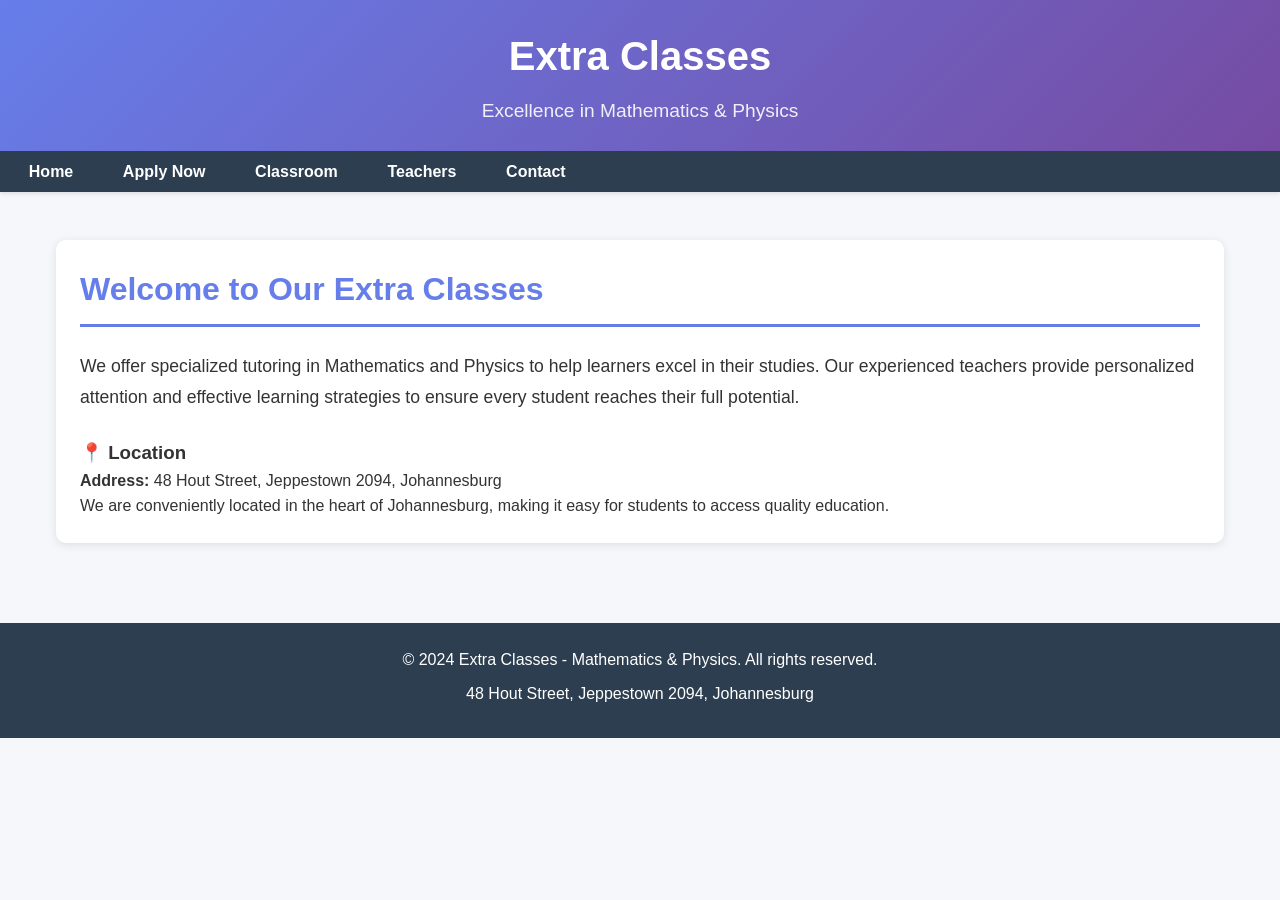
==== Frontend/index.html @ 87ed5741 "commit" ====
<!DOCTYPE html>
<html lang="en">
<head>
    <meta charset="UTF-8">
    <meta name="viewport" content="width=device-width, initial-scale=1.0">
    <title>Extra Classes - Maths & Physics</title>
    <link href="styles.css" rel="stylesheet">
</head>
<body>
    <header>
        <div class="header-content">
            <h1>Extra Classes</h1>
            <p>Excellence in Mathematics & Physics</p>
        </div>
    </header>

    <nav>
        <button class="mobile-menu-btn" onclick="toggleMobileMenu()">☰</button>
        <ul id="nav-menu">
            <li><a href="#" onclick="showSection('home')">Home</a></li>
            <li><a href="#" onclick="showSection('apply')">Apply Now</a></li>
            <li><a href="#" onclick="showSection('classroom')">Classroom</a></li>
            <li><a href="#" onclick="showSection('teachers')">Teachers</a></li>
            <li><a href="#" onclick="showSection('contact')">Contact</a></li>
        </ul>
    </nav>

    <div class="container">
        <section id="home" class="page active">
            <h2>Welcome to Our Extra Classes</h2>
            <p class="intro-text">
                We offer specialized tutoring in Mathematics and Physics to help learners excel in their studies. 
                Our experienced teachers provide personalized attention and effective learning strategies to ensure 
                every student reaches their full potential.
            </p>
            
            <div class="location-info">
                <h3>📍 Location</h3>
                <p><strong>Address:</strong> 48 Hout Street, Jeppestown 2094, Johannesburg</p>
                <p>We are conveniently located in the heart of Johannesburg, making it easy for students to access quality education.</p>
            </div>
        </section>

        <section id="apply" class="page">
            <h2>Apply for Extra Classes</h2>
            
            <div class="teacher-intro">
                <h3>Your Teacher: Mr. Nkosi</h3>
                <p class="teacher-description">
                    Specialized in making complex mathematical and physics concepts easy to understand. 
                    Experienced in teaching Grades 8-12 with a focus on problem-solving techniques 
                    and exam preparation.
                </p>
                <div class="teacher-contact">
                    <p><strong>📧 Email:</strong> philasandenkosi8@gmail.com</p>
                    <p><strong>📱 Phone/WhatsApp:</strong> 078 291 3680</p>
                </div>
            </div>

            <div class="apply-form">
                <form id="studentForm">
                    <div class="form-group">
                        <label for="name">Full Name *</label>
                        <input type="text" id="name" name="name" required>
                    </div>

                    <div class="form-group">
                        <label for="email">Email Address *</label>
                        <input type="email" id="email" name="email" required>
                    </div>

                    <div class="form-group">
                        <label for="phone">Phone Number *</label>
                        <input type="tel" id="phone" name="phone" required>
                    </div>

                    <div class="form-group">
                        <label for="grade">Grade Level *</label>
                        <select id="grade" name="grade" required>
                            <option value="">Select Grade</option>
                            <option value="Grade 8">Grade 8</option>
                            <option value="Grade 9">Grade 9</option>
                            <option value="Grade 10">Grade 10</option>
                            <option value="Grade 11">Grade 11</option>
                            <option value="Grade 12">Grade 12</option>
                        </select>
                    </div>

                    <div class="form-group">
                        <label for="subject">Subject *</label>
                        <select id="subject" name="subject" required>
                            <option value="">Select Subject</option>
                            <option value="Mathematics">Mathematics</option>
                            <option value="Mathematics Literacy">Mathematics Literacy</option>
                            <option value="Physics">Physics</option>
                        </select>
                    </div>

                    <div class="form-group">
                        <label for="classType">Type of Extra Class *</label>
                        <select id="classType" name="classType" required>
                            <option value="">Select Class Type</option>
                            <option value="Online Class">Online Class</option>
                            <option value="Face to Face Class">Face to Face Class</option>
                            <option value="One on One Class">One on One Class</option>
                        </select>
                    </div>

                    <div class="form-group">
                        <label for="message">Additional Information</label>
                        <textarea id="message" name="message" rows="4" placeholder="Tell us about your learning goals, specific topics you need help with, or any other requirements..."></textarea>
                    </div>

                    <div class="submit-section">
                        <h3>Submit Your Application</h3>
                        <p class="submit-description">
                            Choose how you'd like to send your application. We'll respond within 24 hours.
                        </p>
                        <div class="contact-options">
                            <button type="button" class="contact-option-btn" onclick="submitViaWhatsApp()">
                                <span class="icon">📱</span>
                                <span>Send via WhatsApp</span>
                            </button>
                            <button type="button" class="contact-option-btn" onclick="submitViaEmail()">
                                <span class="icon">📧</span>
                                <span>Send via Email</span>
                            </button>
                            <button type="button" class="contact-option-btn" onclick="submitViaPhone()">
                                <span class="icon">📞</span>
                                <span>Call to Apply</span>
                            </button>
                        </div>
                    </div>
                </form>
            </div>
        </section>

        <section id="classroom" class="page">
            <h2>Our Classroom</h2>
            <p class="section-description">
                We provide a comfortable and conducive learning environment equipped with modern teaching aids 
                and resources to enhance your learning experience.
            </p>
            <div class="classroom-image">
                <div class="classroom-content">
                    <div class="classroom-icon">🎓</div>
                    <div>Modern Classroom Facility</div>
                    <div class="classroom-location">48 Hout Street, Jeppestown 2094, Johannesburg</div>
                </div>
            </div>
            <div class="classroom-features">
                <h3>Classroom Features:</h3>
                <ul>
                    <li>Spacious and well-ventilated rooms</li>
                    <li>Interactive whiteboards and learning materials</li>
                    <li>Small class sizes for personalized attention</li>
                    <li>Comfortable seating arrangements</li>
                    <li>Access to reference books and study materials</li>
                </ul>
            </div>
        </section>

        <section id="teachers" class="page">
            <h2>Meet Our Teacher</h2>
            <p class="section-description">
                Our dedicated teacher is passionate about helping students succeed and has years of experience 
                in Mathematics and Physics.
            </p>
            
            <div class="teachers">
                <div class="teacher-card" style="cursor: default;">
                    <h3>Mr. Nkosi</h3>
                    <p class="subject">Mathematics & Physics Teacher</p>
                    <p class="contact-info">📧 Email: philasandenkosi8@gmail.com</p>
                    <p class="contact-info">📱 Phone: 078 291 3680</p>
                    <p class="teacher-description">
                        Specialized in making complex mathematical and physics concepts easy to understand. 
                        Experienced in teaching Grades 8-12 with a focus on problem-solving techniques 
                        and exam preparation. Offers tutoring in Mathematics, Mathematics Literacy, and Physics 
                        for all high school grades.
                    </p>
                    <div class="teacher-subjects">
                        <h4>Subjects Offered:</h4>
                        <ul>
                            <li>Mathematics (Grades 8-12)</li>
                            <li>Mathematics Literacy (Grades 10-12)</li>
                            <li>Physics (Grades 10-12)</li>
                        </ul>
                    </div>
                </div>
            </div>
        </section>

        <section id="contact" class="page">
            <h2>Contact Us</h2>
            <div class="contact-content">
                <p class="contact-intro">
                    Have questions or ready to enroll? We're here to help! Reach out to us through any of the following methods:
                </p>
                <div class="contact-details">
                    <div class="contact-item">
                        <span class="contact-icon">📱</span>
                        <strong>Phone</strong> 0696429712
                    </div>
                    <div class="contact-item">
                        <span class="contact-icon">📧</span>
                        <strong>Email:</strong> philasandenkosi8@gmail.com
                    </div>
                    <div class="contact-item">
                        <span class="contact-icon">📍</span>
                        <strong>Location:</strong> 48 Hout Street, Jeppestown 2094, Johannesburg
                    </div>
                    <div class="contact-item">
                        <span class="contact-icon">⏰</span>
                        <strong>Response Time:</strong> We typically respond within 24 hours
                    </div>
                    <div class="social-media">
                        <h3>Follow Us on Social Media</h3>
                        <div class="social-icons">
                            <a href="#" class="social-link facebook">
                                <span class="social-icon">📘</span>
                                <span>Facebook</span>
                            </a>
                            <a href="#" class="social-link instagram">
                                <span class="social-icon">📷</span>
                                <span>Instagram</span>
                            </a>
                        </div>
                    </div>
                </div>
            </div>
        </section>
    </div>

    <!-- Modal for Phone Call -->
    <div id="phoneModal" class="modal">
        <div class="modal-content">
            <span class="close" onclick="closeModal()">&times;</span>
            <h3>📞 Call Us Now</h3>
            <p>Click the button below to call us directly to discuss your application:</p>
            <a href="tel:+27782913680" class="contact-option-btn modal-call-btn">
                <span class="icon">📞</span>
                <span>Call 078 291 3680</span>
            </a>
            <p class="modal-note">We're available to discuss your learning needs and schedule your classes.</p>
        </div>
    </div>

    <footer>
        <p>&copy; 2024 Extra Classes - Mathematics & Physics. All rights reserved.</p>
        <p>48 Hout Street, Jeppestown 2094, Johannesburg</p>
    </footer>

    <script src="script.js"></script>
</body>
</html>
---- Frontend/styles.css ----
* {
    margin: 0;
    padding: 0;
    box-sizing: border-box;
}

:root {
    --primary-color: #667eea;
    --secondary-color: #764ba2;
    --dark-color: #2c3e50;
    --light-color: #f8f9fa;
    --success-color: #28a745;
    --font-main: 'Segoe UI', Tahoma, Geneva, Verdana, sans-serif;
}

body {
    font-family: var(--font-main);
    line-height: 1.6;
    color: #333;
    background-color: #f5f7fa;
    font-size: 16px;
}

/* Header Styles */
header {
    background: linear-gradient(135deg, var(--primary-color) 0%, var(--secondary-color) 100%);
    color: white;
    padding: 1.5rem 1rem;
    text-align: center;
    box-shadow: 0 4px 6px rgba(0,0,0,0.1);
}

.header-content h1 {
    font-size: clamp(1.8rem, 5vw, 2.5rem);
    margin-bottom: 0.5rem;
}

.header-content p {
    font-size: clamp(1rem, 3vw, 1.2rem);
    opacity: 0.9;
}

/* Navigation Styles */
nav {
    background: var(--dark-color);
    padding: 0.5rem 1rem;
    position: sticky;
    top: 0;
    z-index: 100;
    box-shadow: 0 2px 4px rgba(0,0,0,0.1);
    display: flex;
    justify-content: space-between;
    align-items: center;
}

.mobile-menu-btn {
    display: none;
    background: none;
    border: none;
    color: white;
    font-size: 1.5rem;
    cursor: pointer;
    padding: 0.5rem;
}

nav ul {
    list-style: none;
    display: flex;
    gap: 1.5rem;
}

nav a {
    color: white;
    text-decoration: none;
    font-weight: 600;
    transition: color 0.3s;
    padding: 0.5rem 0.8rem;
    white-space: nowrap;
    cursor: pointer;
}

nav a:hover {
    color: var(--primary-color);
}

/* Container and Sections */
.container {
    max-width: 1200px;
    margin: 0 auto;
    padding: 1rem;
}

.page {
    margin: 2rem 0;
    padding: 1.5rem;
    background: white;
    border-radius: 10px;
    box-shadow: 0 2px 10px rgba(0,0,0,0.1);
    display: none;
}

.page.active {
    display: block;
}

h2 {
    color: var(--primary-color);
    margin-bottom: 1.5rem;
    font-size: clamp(1.5rem, 4vw, 2rem);
    border-bottom: 3px solid var(--primary-color);
    padding-bottom: 0.5rem;
}

/* Text Styles */
.intro-text, .section-description, .step-description {
    font-size: 1.1rem;
    line-height: 1.8;
    margin-bottom: 1.5rem;
}

/* Teacher Introduction */
.teacher-intro {
    background: linear-gradient(135deg, var(--primary-color) 0%, var(--secondary-color) 100%);
    color: white;
    padding: 1.5rem;
    border-radius: 10px;
    margin-bottom: 2rem;
    text-align: center;
}

.teacher-intro h3 {
    font-size: 1.5rem;
    margin-bottom: 1rem;
}

.teacher-contact {
    margin-top: 1rem;
    padding-top: 1rem;
    border-top: 1px solid rgba(255,255,255,0.3);
}

.teacher-contact p {
    margin: 0.5rem 0;
    font-size: 1rem;
}

/* Application Form */
.apply-form {
    background: var(--light-color);
    padding: 1.5rem;
    border-radius: 10px;
    max-width: 600px;
    margin: 0 auto;
}

.form-group {
    margin-bottom: 1.2rem;
}

label {
    display: block;
    margin-bottom: 0.5rem;
    font-weight: 600;
    color: var(--dark-color);
    font-size: 0.95rem;
}

input, select, textarea {
    width: 100%;
    padding: 0.8rem;
    border: 2px solid #ddd;
    border-radius: 5px;
    font-size: 1rem;
    transition: border-color 0.3s;
    font-family: inherit;
}

input:focus, select:focus, textarea:focus {
    outline: none;
    border-color: var(--primary-color);
}

.submit-section {
    margin-top: 2rem;
    padding-top: 1.5rem;
    border-top: 2px solid #ddd;
    text-align: center;
}

.submit-section h3 {
    color: var(--secondary-color);
    margin-bottom: 0.5rem;
    font-size: 1.3rem;
}

.submit-description {
    color: #666;
    margin-bottom: 1.5rem;
    font-size: 0.95rem;
}

.contact-options {
    display: grid;
    grid-template-columns: repeat(auto-fit, minmax(160px, 1fr));
    gap: 1rem;
    margin-top: 1rem;
}

.contact-option-btn {
    background: linear-gradient(135deg, var(--primary-color) 0%, var(--secondary-color) 100%);
    color: white;
    padding: 1rem 0.8rem;
    border: none;
    border-radius: 10px;
    font-size: 0.95rem;
    font-weight: 600;
    cursor: pointer;
    transition: all 0.3s;
    display: flex;
    flex-direction: column;
    align-items: center;
    gap: 0.5rem;
    min-height: 80px;
    text-decoration: none;
}

.contact-option-btn:hover {
    transform: scale(1.05);
    box-shadow: 0 4px 15px rgba(102, 126, 234, 0.4);
}

.contact-option-btn .icon {
    font-size: 1.8rem;
}

/* Teacher Cards */
.teachers {
    display: grid;
    grid-template-columns: repeat(auto-fit, minmax(min(300px, 100%), 1fr));
    gap: 1.5rem;
    margin-top: 1.5rem;
}

.teacher-card {
    background: linear-gradient(135deg, var(--primary-color) 0%, var(--secondary-color) 100%);
    padding: 1.5rem;
    border-radius: 10px;
    color: white;
    box-shadow: 0 4px 15px rgba(0,0,0,0.2);
    max-width: 500px;
    margin: 0 auto;
}

.teacher-card h3 {
    font-size: clamp(1.3rem, 3vw, 1.8rem);
    margin-bottom: 0.5rem;
}

.teacher-card .subject {
    font-size: 1.1rem;
    opacity: 0.9;
    margin-bottom: 1rem;
}

.contact-info {
    margin: 0.5rem 0;
    font-size: 0.95rem;
}

.teacher-description {
    margin-top: 1rem;
    line-height: 1.7;
    font-size: 0.95rem;
}

.teacher-subjects {
    margin-top: 1.5rem;
    padding-top: 1rem;
    border-top: 1px solid rgba(255,255,255,0.3);
}

.teacher-subjects h4 {
    margin-bottom: 0.5rem;
    font-size: 1.1rem;
}

.teacher-subjects ul {
    list-style: none;
    padding-left: 0;
}

.teacher-subjects li {
    margin-bottom: 0.3rem;
    padding-left: 1.2rem;
    position: relative;
}

.teacher-subjects li:before {
    content: "✓";
    position: absolute;
    left: 0;
    color: #ffd700;
}

/* Classroom Section */
.classroom-image {
    width: 100%;
    max-width: 800px;
    height: 300px;
    background: linear-gradient(135deg, var(--primary-color) 0%, var(--secondary-color) 100%);
    border-radius: 10px;
    display: flex;
    align-items: center;
    justify-content: center;
    color: white;
    margin: 1.5rem auto;
    box-shadow: 0 4px 15px rgba(0,0,0,0.2);
}

.classroom-content {
    text-align: center;
}

.classroom-icon {
    font-size: clamp(3rem, 8vw, 4rem);
    margin-bottom: 1rem;
}

.classroom-location {
    font-size: 0.9rem;
    opacity: 0.8;
    margin-top: 0.5rem;
}

.classroom-features {
    background: var(--light-color);
    padding: 1.2rem;
    border-radius: 8px;
    margin-top: 1.5rem;
}

.classroom-features h3 {
    color: var(--secondary-color);
    margin-bottom: 1rem;
    font-size: 1.2rem;
}

.classroom-features ul {
    list-style-position: inside;
    line-height: 1.8;
}

.classroom-features li {
    margin-bottom: 0.5rem;
    font-size: 0.95rem;
}

/* Contact Section */
.contact-content {
    text-align: center;
    font-size: 1.1rem;
}

.contact-intro {
    margin-bottom: 1.5rem;
}

.contact-details {
    background: var(--light-color);
    padding: 1.5rem;
    border-radius: 10px;
    margin: 1.5rem auto;
    max-width: 600px;
}

.contact-item {
    margin: 1rem 0;
    font-size: 1rem;
    padding: 0.5rem 0;
    border-bottom: 1px solid #eee;
    display: flex;
    align-items: center;
    gap: 0.8rem;
}

.contact-item:last-child {
    border-bottom: none;
}

.contact-icon {
    font-size: 1.3rem;
    width: 30px;
    text-align: center;
}

.social-media {
    margin-top: 1.5rem;
    padding-top: 1.5rem;
    border-top: 2px solid #eee;
}

.social-media h3 {
    color: var(--secondary-color);
    margin-bottom: 1rem;
    font-size: 1.2rem;
}

.social-icons {
    display: flex;
    justify-content: center;
    gap: 1.5rem;
    flex-wrap: wrap;
}

.social-link {
    display: flex;
    flex-direction: column;
    align-items: center;
    text-decoration: none;
    color: var(--dark-color);
    padding: 1rem;
    border-radius: 8px;
    transition: all 0.3s ease;
    min-width: 100px;
    background: white;
    box-shadow: 0 2px 5px rgba(0,0,0,0.1);
}

.social-link:hover {
    transform: translateY(-3px);
    box-shadow: 0 4px 12px rgba(0,0,0,0.15);
}

.social-link.facebook:hover {
    background: #1877f2;
    color: white;
}

.social-link.instagram:hover {
    background: linear-gradient(45deg, #f09433, #e6683c, #dc2743, #cc2366, #bc1888);
    color: white;
}

.social-icon {
    font-size: 2rem;
    margin-bottom: 0.5rem;
}

/* Footer */
footer {
    background: var(--dark-color);
    color: white;
    text-align: center;
    padding: 1.5rem 1rem;
    margin-top: 2rem;
}

footer p {
    margin-bottom: 0.5rem;
}

/* Modal Styles */
.modal {
    display: none;
    position: fixed;
    z-index: 1000;
    left: 0;
    top: 0;
    width: 100%;
    height: 100%;
    background-color: rgba(0,0,0,0.5);
    animation: fadeIn 0.3s;
}

@keyframes fadeIn {
    from { opacity: 0; }
    to { opacity: 1; }
}

.modal-content {
    background-color: white;
    margin: 10% auto;
    padding: 1.5rem;
    border-radius: 10px;
    width: 90%;
    max-width: 400px;
    box-shadow: 0 4px 20px rgba(0,0,0,0.3);
    animation: slideIn 0.3s;
    position: relative;
    text-align: center;
}

@keyframes slideIn {
    from {
        transform: translateY(-50px);
        opacity: 0;
    }
    to {
        transform: translateY(0);
        opacity: 1;
    }
}

.close {
    color: #aaa;
    position: absolute;
    top: 10px;
    right: 15px;
    font-size: 28px;
    font-weight: bold;
    cursor: pointer;
}

.close:hover {
    color: #000;
}

.modal h3 {
    color: var(--primary-color);
    margin-bottom: 1rem;
}

.modal p {
    margin-bottom: 1.5rem;
    line-height: 1.6;
}

.modal-call-btn {
    text-decoration: none;
    display: block;
    width: 100%;
    text-align: center;
    margin-bottom: 1rem;
}

.modal-note {
    font-size: 0.9rem;
    color: #666;
    font-style: italic;
    margin-top: 1rem;
}

/* Notification Styles */
.notification {
    position: fixed;
    top: 20px;
    right: 20px;
    z-index: 10000;
    min-width: 300px;
    max-width: 500px;
    background: white;
    border-radius: 8px;
    box-shadow: 0 4px 12px rgba(0,0,0,0.15);
    border-left: 4px solid #667eea;
    animation: slideInRight 0.3s ease;
    transform: translateX(0);
}

.notification-success {
    border-left-color: #28a745;
}

.notification-error {
    border-left-color: #dc3545;
}

.notification-content {
    padding: 15px 20px;
    display: flex;
    align-items: center;
    gap: 10px;
}

.notification-icon {
    font-weight: bold;
    font-size: 18px;
}

.notification-success .notification-icon {
    color: #28a745;
}

.notification-error .notification-icon {
    color: #dc3545;
}

.notification-message {
    flex: 1;
    font-size: 14px;
    line-height: 1.4;
}

.notification-close {
    background: none;
    border: none;
    font-size: 20px;
    cursor: pointer;
    color: #666;
    padding: 0;
    width: 24px;
    height: 24px;
    display: flex;
    align-items: center;
    justify-content: center;
}

@keyframes slideInRight {
    from {
        transform: translateX(100%);
        opacity: 0;
    }
    to {
        transform: translateX(0);
        opacity: 1;
    }
}

/* Mobile-First Media Queries */
@media (max-width: 768px) {
    .container {
        padding: 0.5rem;
    }
    
    .page {
        margin: 1.5rem 0;
        padding: 1.2rem;
    }
    
    .mobile-menu-btn {
        display: block;
    }
    
    nav ul {
        display: none;
        flex-direction: column;
        position: absolute;
        top: 100%;
        left: 0;
        width: 100%;
        background: var(--dark-color);
        padding: 1rem 0;
        box-shadow: 0 4px 6px rgba(0,0,0,0.1);
    }
    
    nav ul.show {
        display: flex;
    }
    
    nav ul li {
        width: 100%;
        text-align: center;
    }
    
    nav a {
        display: block;
        padding: 0.8rem 1rem;
        width: 100%;
    }
    
    .teachers {
        grid-template-columns: 1fr;
        gap: 1rem;
    }
    
    .teacher-card {
        padding: 1.2rem;
    }
    
    .apply-form {
        padding: 1.2rem;
    }
    
    .contact-options {
        grid-template-columns: 1fr;
    }
    
    .contact-option-btn {
        min-height: 70px;
        padding: 0.8rem;
    }
    
    .classroom-image {
        height: 250px;
    }
    
    .modal-content {
        margin: 20% auto;
        padding: 1.2rem;
    }
    
    .contact-details {
        padding: 1.2rem;
    }
    
    .contact-item {
        flex-direction: column;
        text-align: center;
        gap: 0.5rem;
    }
    
    .social-icons {
        gap: 1rem;
    }
    
    .social-link {
        min-width: 80px;
        padding: 0.8rem;
    }
    
    .notification {
        left: 20px;
        right: 20px;
        min-width: auto;
        max-width: none;
    }
}

@media (max-width: 480px) {
    header {
        padding: 1rem 0.5rem;
    }
    
    .container {
        padding: 0.25rem;
    }
    
    .page {
        margin: 1rem 0;
        padding: 1rem;
    }
    
    .teacher-card {
        padding: 1rem;
    }
    
    .apply-form {
        padding: 1rem;
    }
    
    .contact-option-btn {
        min-height: 65px;
        font-size: 0.9rem;
    }
    
    .contact-option-btn .icon {
        font-size: 1.5rem;
    }
    
    .classroom-image {
        height: 200px;
    }
    
    .modal-content {
        margin: 25% auto;
        width: 95%;
    }
    
    .contact-details {
        padding: 1rem;
    }
    
    .social-icons {
        flex-direction: column;
        align-items: center;
    }
    
    .social-link {
        flex-direction: row;
        justify-content: center;
        gap: 0.5rem;
        width: 100%;
        max-width: 200px;
    }
    
    .social-icon {
        margin-bottom: 0;
        font-size: 1.5rem;
    }
}

@media (max-width: 320px) {
    body {
        font-size: 14px;
    }
    
    .container {
        padding: 0.1rem;
    }
    
    .page {
        padding: 0.8rem;
    }
    
    .teacher-card, .apply-form {
        padding: 0.8rem;
    }
    
    input, select, textarea {
        padding: 0.7rem;
    }
}
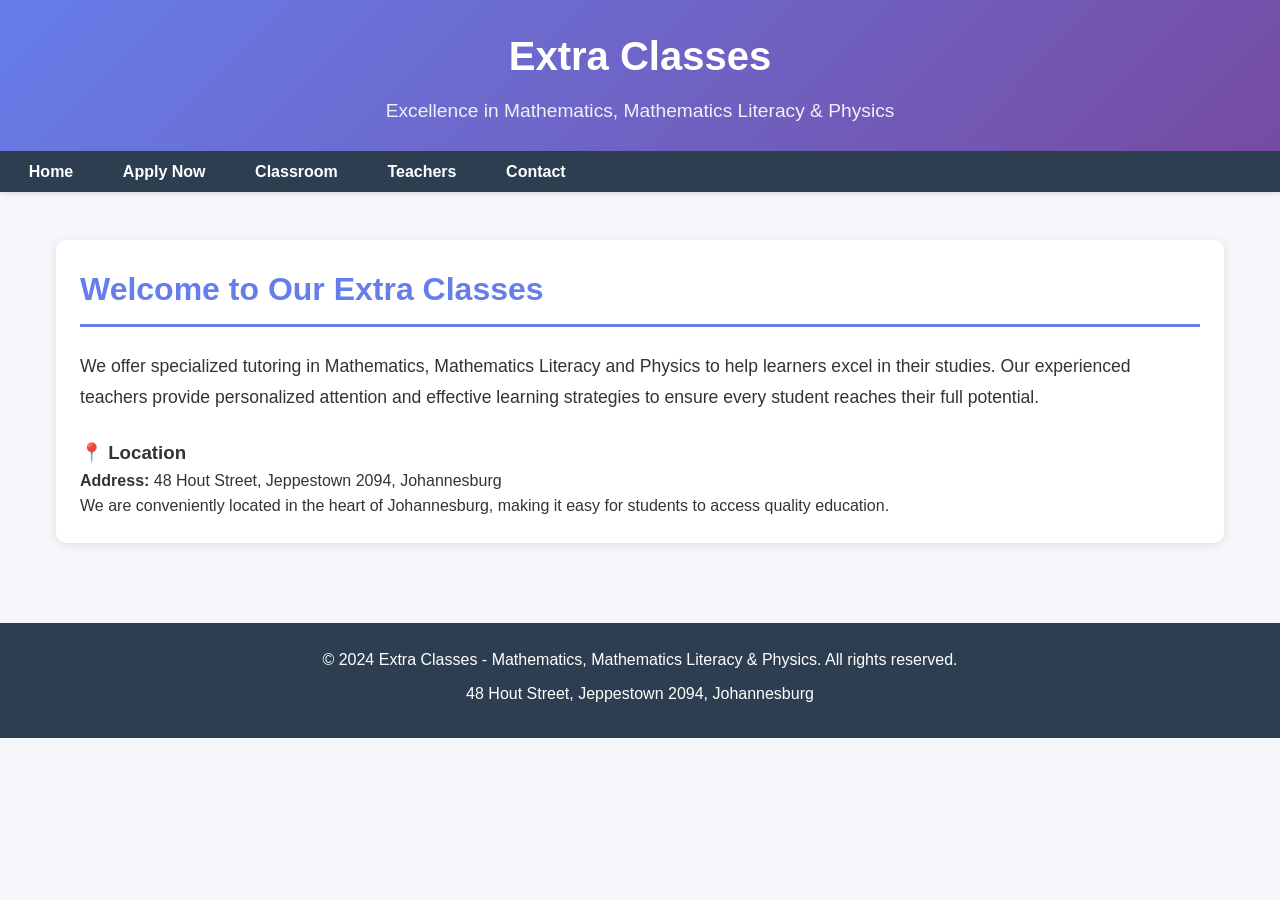
==== commit f9a26770: "commit" ====
--- a/Frontend/index.html
+++ b/Frontend/index.html
@@ -3,14 +3,14 @@
 <head>
     <meta charset="UTF-8">
     <meta name="viewport" content="width=device-width, initial-scale=1.0">
-    <title>Extra Classes - Maths & Physics</title>
+    <title>Extra Classes - Maths, Maths Lit & Physics</title>
     <link href="styles.css" rel="stylesheet">
 </head>
 <body>
     <header>
         <div class="header-content">
             <h1>Extra Classes</h1>
-            <p>Excellence in Mathematics & Physics</p>
+            <p>Excellence in Mathematics, Mathematics Literacy & Physics</p>
         </div>
     </header>
 
@@ -29,7 +29,7 @@
         <section id="home" class="page active">
             <h2>Welcome to Our Extra Classes</h2>
             <p class="intro-text">
-                We offer specialized tutoring in Mathematics and Physics to help learners excel in their studies. 
+                We offer specialized tutoring in Mathematics, Mathematics Literacy and Physics to help learners excel in their studies. 
                 Our experienced teachers provide personalized attention and effective learning strategies to ensure 
                 every student reaches their full potential.
             </p>
@@ -45,16 +45,12 @@
             <h2>Apply for Extra Classes</h2>
             
             <div class="teacher-intro">
-                <h3>Your Teacher: Mr. Nkosi</h3>
+                <h3>Your Teacher: Mr. Mgaga</h3>
                 <p class="teacher-description">
                     Specialized in making complex mathematical and physics concepts easy to understand. 
                     Experienced in teaching Grades 8-12 with a focus on problem-solving techniques 
-                    and exam preparation.
+                    and exam preparation. Teaching since 2019.
                 </p>
-                <div class="teacher-contact">
-                    <p><strong>📧 Email:</strong> philasandenkosi8@gmail.com</p>
-                    <p><strong>📱 Phone/WhatsApp:</strong> 078 291 3680</p>
-                </div>
             </div>
 
             <div class="apply-form">
@@ -164,15 +160,17 @@
             <h2>Meet Our Teacher</h2>
             <p class="section-description">
                 Our dedicated teacher is passionate about helping students succeed and has years of experience 
-                in Mathematics and Physics.
+                in Mathematics, Mathematics Literacy and Physics.
             </p>
             
             <div class="teachers">
                 <div class="teacher-card" style="cursor: default;">
-                    <h3>Mr. Nkosi</h3>
-                    <p class="subject">Mathematics & Physics Teacher</p>
-                    <p class="contact-info">📧 Email: philasandenkosi8@gmail.com</p>
-                    <p class="contact-info">📱 Phone: 078 291 3680</p>
+                    <h3>Mr. Mgaga</h3>
+                    <p class="subject">Mathematics, Mathematics Literacy & Physics Teacher</p>
+                    <p class="experience">Teaching Experience: 2019 - Present</p>
+                    <p class="contact-info">📧 Email: mgagak722@gmail.com</p>
+                    <p class="contact-info">📱 WhatsApp: 060 650 3136</p>
+                    <p class="contact-info">📞 Phone: 069 642 9712</p>
                     <p class="teacher-description">
                         Specialized in making complex mathematical and physics concepts easy to understand. 
                         Experienced in teaching Grades 8-12 with a focus on problem-solving techniques 
@@ -200,11 +198,15 @@
                 <div class="contact-details">
                     <div class="contact-item">
                         <span class="contact-icon">📱</span>
-                        <strong>Phone</strong> 0696429712
+                        <strong>WhatsApp:</strong> 060 650 3136
+                    </div>
+                    <div class="contact-item">
+                        <span class="contact-icon">📞</span>
+                        <strong>Call:</strong> 069 642 9712
                     </div>
                     <div class="contact-item">
                         <span class="contact-icon">📧</span>
-                        <strong>Email:</strong> philasandenkosi8@gmail.com
+                        <strong>Email:</strong> mgagak722@gmail.com
                     </div>
                     <div class="contact-item">
                         <span class="contact-icon">📍</span>
@@ -238,16 +240,16 @@
             <span class="close" onclick="closeModal()">&times;</span>
             <h3>📞 Call Us Now</h3>
             <p>Click the button below to call us directly to discuss your application:</p>
-            <a href="tel:+27782913680" class="contact-option-btn modal-call-btn">
+            <a href="tel:+27696429712" class="contact-option-btn modal-call-btn">
                 <span class="icon">📞</span>
-                <span>Call 078 291 3680</span>
+                <span>Call 069 642 9712</span>
             </a>
             <p class="modal-note">We're available to discuss your learning needs and schedule your classes.</p>
         </div>
     </div>
 
     <footer>
-        <p>&copy; 2024 Extra Classes - Mathematics & Physics. All rights reserved.</p>
+        <p>&copy; 2024 Extra Classes - Mathematics, Mathematics Literacy & Physics. All rights reserved.</p>
         <p>48 Hout Street, Jeppestown 2094, Johannesburg</p>
     </footer>
 
--- a/Frontend/styles.css
+++ b/Frontend/styles.css
@@ -259,7 +259,14 @@
 .teacher-card .subject {
     font-size: 1.1rem;
     opacity: 0.9;
+    margin-bottom: 0.5rem;
+}
+
+.teacher-card .experience {
+    font-size: 1rem;
+    opacity: 0.9;
     margin-bottom: 1rem;
+    font-weight: 600;
 }
 
 .contact-info {
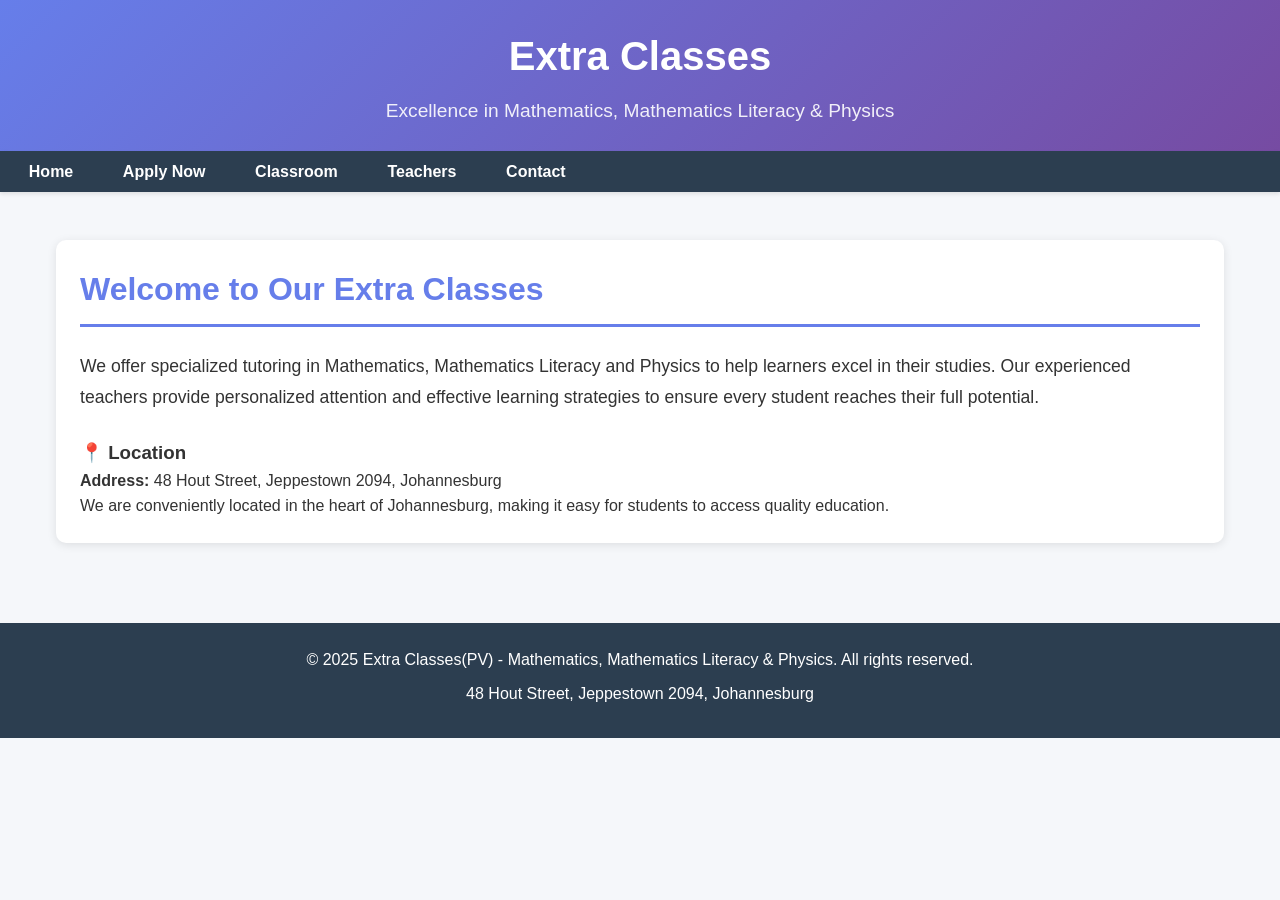
==== commit cbd97b8a: "COMMIT CHANGES" ====
--- a/Frontend/index.html
+++ b/Frontend/index.html
@@ -74,8 +74,6 @@
                         <label for="grade">Grade Level *</label>
                         <select id="grade" name="grade" required>
                             <option value="">Select Grade</option>
-                            <option value="Grade 8">Grade 8</option>
-                            <option value="Grade 9">Grade 9</option>
                             <option value="Grade 10">Grade 10</option>
                             <option value="Grade 11">Grade 11</option>
                             <option value="Grade 12">Grade 12</option>
@@ -180,7 +178,7 @@
                     <div class="teacher-subjects">
                         <h4>Subjects Offered:</h4>
                         <ul>
-                            <li>Mathematics (Grades 8-12)</li>
+                            <li>Mathematics (Grades 10-12)</li>
                             <li>Mathematics Literacy (Grades 10-12)</li>
                             <li>Physics (Grades 10-12)</li>
                         </ul>
@@ -197,16 +195,8 @@
                 </p>
                 <div class="contact-details">
                     <div class="contact-item">
-                        <span class="contact-icon">📱</span>
-                        <strong>WhatsApp:</strong> 060 650 3136
-                    </div>
-                    <div class="contact-item">
                         <span class="contact-icon">📞</span>
                         <strong>Call:</strong> 069 642 9712
-                    </div>
-                    <div class="contact-item">
-                        <span class="contact-icon">📧</span>
-                        <strong>Email:</strong> mgagak722@gmail.com
                     </div>
                     <div class="contact-item">
                         <span class="contact-icon">📍</span>
@@ -249,7 +239,7 @@
     </div>
 
     <footer>
-        <p>&copy; 2024 Extra Classes - Mathematics, Mathematics Literacy & Physics. All rights reserved.</p>
+        <p>&copy; 2025 Extra Classes(PV) - Mathematics, Mathematics Literacy & Physics. All rights reserved.</p>
         <p>48 Hout Street, Jeppestown 2094, Johannesburg</p>
     </footer>
 
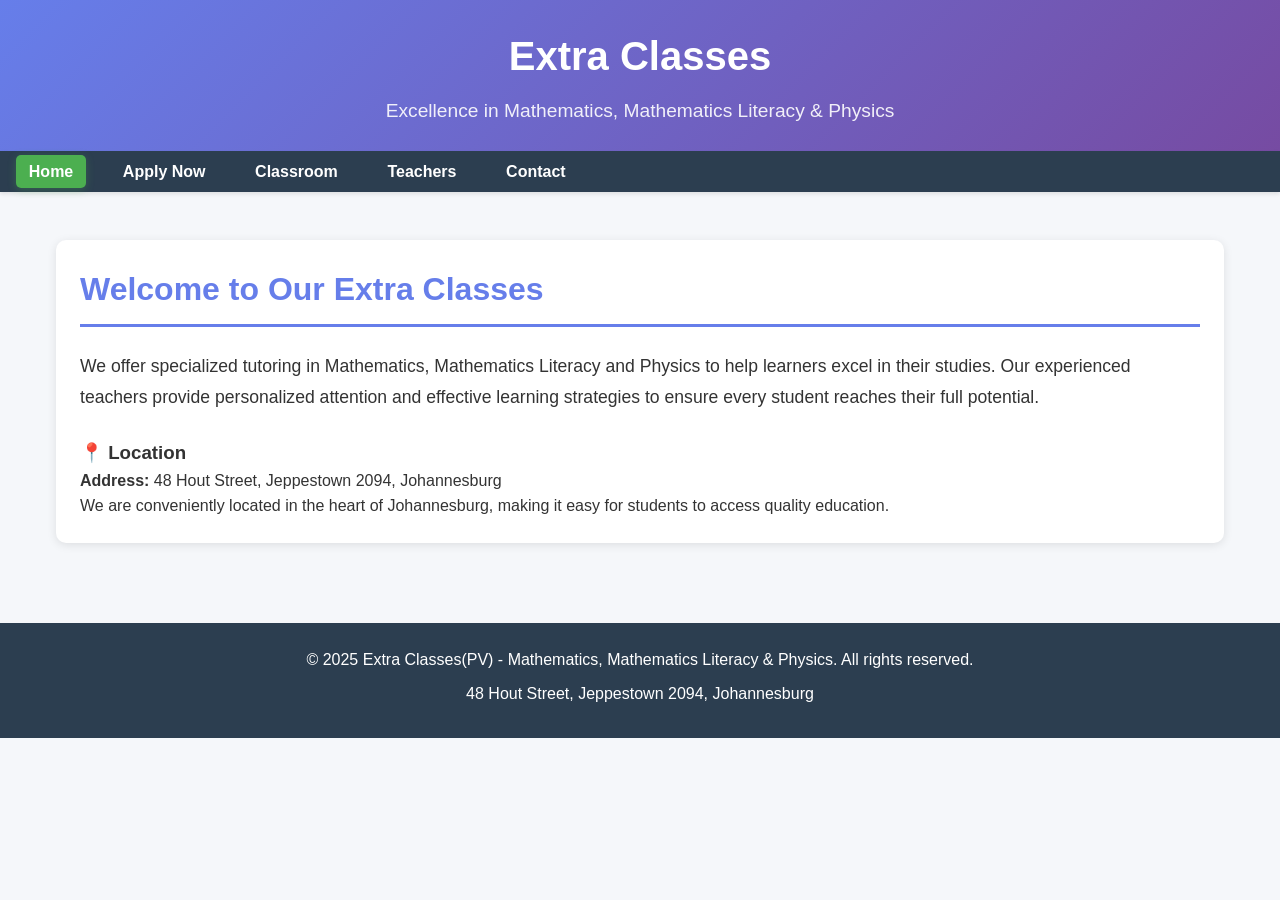
==== commit 9b07397b: "commit changes from this 3 pages" ====
--- a/Frontend/index.html
+++ b/Frontend/index.html
@@ -166,15 +166,55 @@
                     <h3>Mr. Mgaga</h3>
                     <p class="subject">Mathematics, Mathematics Literacy & Physics Teacher</p>
                     <p class="experience">Teaching Experience: 2019 - Present</p>
-                    <p class="contact-info">📧 Email: mgagak722@gmail.com</p>
-                    <p class="contact-info">📱 WhatsApp: 060 650 3136</p>
-                    <p class="contact-info">📞 Phone: 069 642 9712</p>
+                    
+                    <!-- Achievement Messages -->
+                    <div class="teacher-achievements">
+                        <div class="achievement-item">
+                            <span class="achievement-icon">🎓</span>
+                            <div class="achievement-content">
+                                <strong>70+ Successful University Students</strong>
+                                <p>Former learners currently pursuing degrees at top universities including Wits, UJ, UP, and more</p>
+                            </div>
+                        </div>
+                        
+                        <div class="achievement-item">
+                            <span class="achievement-icon">🏆</span>
+                            <div class="achievement-content">
+                                <strong>40+ College Graduates</strong>
+                                <p>Students who successfully completed college programs and are now building their careers</p>
+                            </div>
+                        </div>
+                        
+                        <div class="achievement-item">
+                            <span class="achievement-icon">⭐</span>
+                            <div class="achievement-content">
+                                <strong>Proven Track Record</strong>
+                                <p>Consistent improvement in student performance with 95% pass rate in final examinations</p>
+                            </div>
+                        </div>
+                    </div>
+
                     <p class="teacher-description">
-                        Specialized in making complex mathematical and physics concepts easy to understand. 
-                        Experienced in teaching Grades 8-12 with a focus on problem-solving techniques 
-                        and exam preparation. Offers tutoring in Mathematics, Mathematics Literacy, and Physics 
-                        for all high school grades.
+                        Join the hundreds of successful students who have transformed their academic journey through our specialized tutoring. 
+                        With a proven methodology that focuses on understanding core concepts and developing problem-solving skills, 
+                        I help students not only pass but excel in their Mathematics and Physics examinations.
                     </p>
+                    
+                    <div class="success-stats">
+                        <div class="stat-item">
+                            <div class="stat-number">70+</div>
+                            <div class="stat-label">University Students</div>
+                        </div>
+                        <div class="stat-item">
+                            <div class="stat-number">40+</div>
+                            <div class="stat-label">College Graduates</div>
+                        </div>
+                        <div class="stat-item">
+                            <div class="stat-number">95%</div>
+                            <div class="stat-label">Pass Rate</div>
+                        </div>
+                    </div>
+
                     <div class="teacher-subjects">
                         <h4>Subjects Offered:</h4>
                         <ul>
@@ -182,6 +222,15 @@
                             <li>Mathematics Literacy (Grades 10-12)</li>
                             <li>Physics (Grades 10-12)</li>
                         </ul>
+                    </div>
+
+                    <div class="cta-section">
+                        <p class="cta-message">
+                            <strong>Ready to be our next success story?</strong> Apply now and start your journey to academic excellence!
+                        </p>
+                        <button class="cta-button" onclick="showSection('apply')">
+                            Start Your Success Journey
+                        </button>
                     </div>
                 </div>
             </div>
--- a/Frontend/styles.css
+++ b/Frontend/styles.css
@@ -10,6 +10,7 @@
     --dark-color: #2c3e50;
     --light-color: #f8f9fa;
     --success-color: #28a745;
+    --active-color: #4CAF50;
     --font-main: 'Segoe UI', Tahoma, Geneva, Verdana, sans-serif;
 }
 
@@ -73,14 +74,23 @@
     color: white;
     text-decoration: none;
     font-weight: 600;
-    transition: color 0.3s;
+    transition: all 0.3s;
     padding: 0.5rem 0.8rem;
     white-space: nowrap;
     cursor: pointer;
+    border-radius: 5px;
 }
 
 nav a:hover {
     color: var(--primary-color);
+    background-color: rgba(255, 255, 255, 0.1);
+}
+
+/* Active navigation link */
+nav li.active a {
+    background-color: var(--active-color);
+    color: white;
+    box-shadow: 0 2px 8px rgba(76, 175, 80, 0.3);
 }
 
 /* Container and Sections */
@@ -307,6 +317,113 @@
     position: absolute;
     left: 0;
     color: #ffd700;
+}
+
+/* Teacher Achievements Styles */
+.teacher-achievements {
+    margin: 1.5rem 0;
+    padding: 1rem;
+    background: rgba(255, 255, 255, 0.1);
+    border-radius: 8px;
+}
+
+.achievement-item {
+    display: flex;
+    align-items: flex-start;
+    gap: 1rem;
+    margin-bottom: 1.2rem;
+    padding: 0.8rem;
+    background: rgba(255, 255, 255, 0.05);
+    border-radius: 6px;
+}
+
+.achievement-item:last-child {
+    margin-bottom: 0;
+}
+
+.achievement-icon {
+    font-size: 1.8rem;
+    flex-shrink: 0;
+}
+
+.achievement-content strong {
+    display: block;
+    font-size: 1rem;
+    margin-bottom: 0.3rem;
+    color: #ffd700;
+}
+
+.achievement-content p {
+    font-size: 0.9rem;
+    opacity: 0.9;
+    margin: 0;
+    line-height: 1.5;
+}
+
+/* Success Stats */
+.success-stats {
+    display: grid;
+    grid-template-columns: repeat(3, 1fr);
+    gap: 1rem;
+    margin: 1.5rem 0;
+    padding: 1rem;
+    background: rgba(255, 255, 255, 0.1);
+    border-radius: 8px;
+    text-align: center;
+}
+
+.stat-item {
+    padding: 0.5rem;
+}
+
+.stat-number {
+    font-size: 1.8rem;
+    font-weight: bold;
+    color: #ffd700;
+    margin-bottom: 0.3rem;
+}
+
+.stat-label {
+    font-size: 0.85rem;
+    opacity: 0.9;
+}
+
+/* Call to Action Section */
+.cta-section {
+    margin-top: 2rem;
+    padding: 1.5rem;
+    background: rgba(255, 255, 255, 0.15);
+    border-radius: 10px;
+    text-align: center;
+    border: 2px solid rgba(255, 215, 0, 0.3);
+}
+
+.cta-message {
+    font-size: 1.1rem;
+    margin-bottom: 1.2rem;
+    line-height: 1.6;
+}
+
+.cta-message strong {
+    color: #ffd700;
+}
+
+.cta-button {
+    background: linear-gradient(135deg, #ffd700 0%, #ffed4e 100%);
+    color: #2c3e50;
+    border: none;
+    padding: 1rem 2rem;
+    font-size: 1.1rem;
+    font-weight: bold;
+    border-radius: 8px;
+    cursor: pointer;
+    transition: all 0.3s ease;
+    box-shadow: 0 4px 15px rgba(255, 215, 0, 0.3);
+}
+
+.cta-button:hover {
+    transform: translateY(-2px);
+    box-shadow: 0 6px 20px rgba(255, 215, 0, 0.4);
 }
 
 /* Classroom Section */
@@ -720,6 +837,27 @@
         min-width: auto;
         max-width: none;
     }
+    
+    /* Mobile Responsive for new elements */
+    .success-stats {
+        grid-template-columns: 1fr;
+        gap: 0.8rem;
+    }
+    
+    .achievement-item {
+        flex-direction: column;
+        text-align: center;
+        gap: 0.8rem;
+    }
+    
+    .cta-section {
+        padding: 1.2rem;
+    }
+    
+    .cta-button {
+        padding: 0.8rem 1.5rem;
+        font-size: 1rem;
+    }
 }
 
 @media (max-width: 480px) {
@@ -783,6 +921,18 @@
         margin-bottom: 0;
         font-size: 1.5rem;
     }
+    
+    .stat-number {
+        font-size: 1.5rem;
+    }
+    
+    .achievement-item {
+        padding: 0.6rem;
+    }
+    
+    .cta-message {
+        font-size: 1rem;
+    }
 }
 
 @media (max-width: 320px) {
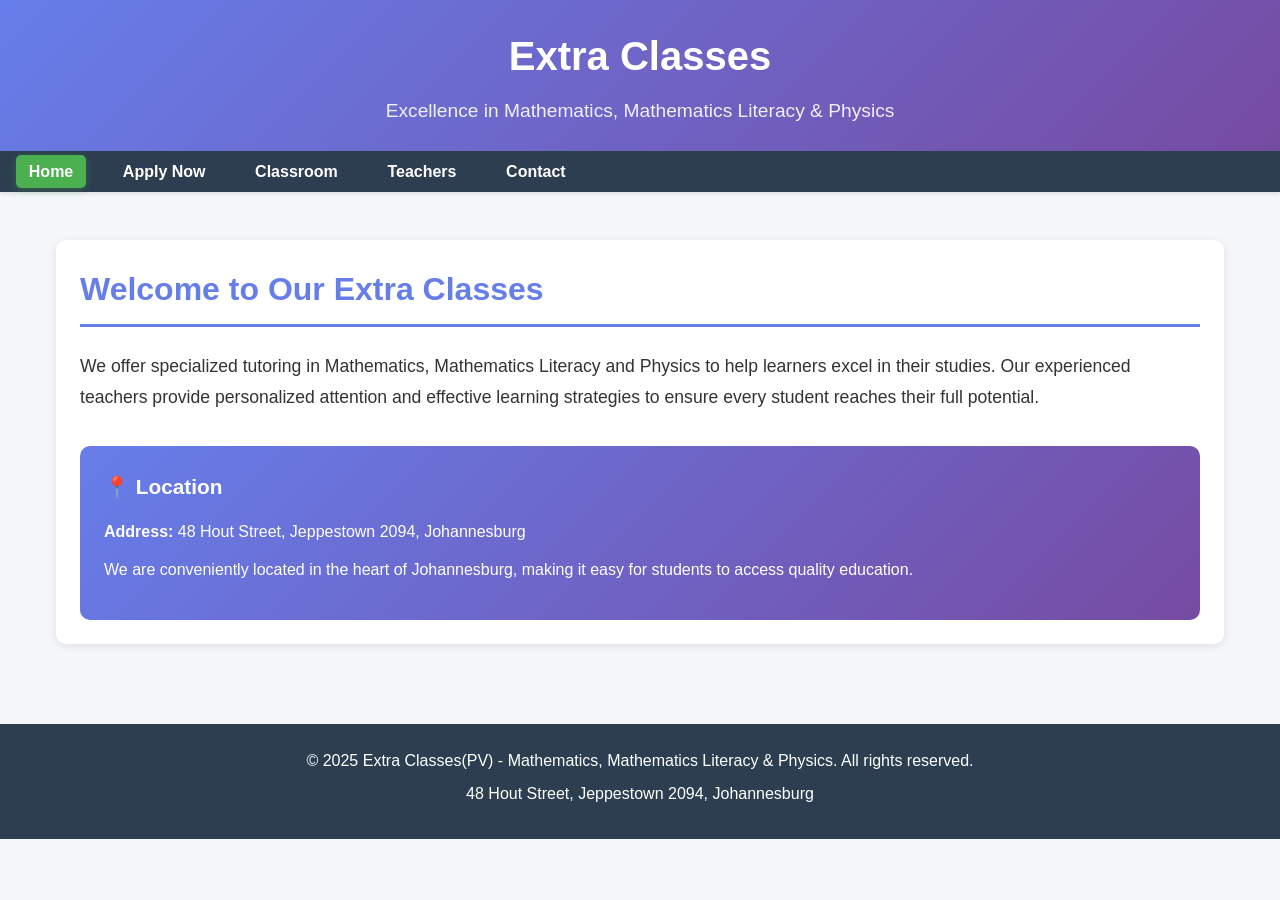
==== commit a815ed35: "added 3 image and 3 vidoes for classroom and teaching vidoe" ====
--- a/Frontend/index.html
+++ b/Frontend/index.html
@@ -130,18 +130,95 @@
         </section>
 
         <section id="classroom" class="page">
-            <h2>Our Classroom</h2>
+            <h2>Our Classroom Environment</h2>
             <p class="section-description">
                 We provide a comfortable and conducive learning environment equipped with modern teaching aids 
-                and resources to enhance your learning experience.
+                and resources to enhance your learning experience. Take a virtual tour of our facilities below.
             </p>
-            <div class="classroom-image">
-                <div class="classroom-content">
-                    <div class="classroom-icon">🎓</div>
-                    <div>Modern Classroom Facility</div>
-                    <div class="classroom-location">48 Hout Street, Jeppestown 2094, Johannesburg</div>
-                </div>
-            </div>
+            
+            <div class="classroom-media-grid">
+                <!-- Image Card 1 -->
+                <div class="media-card">
+                    <div class="media-container">
+                        <img src="https://images.unsplash.com/photo-1498243691581-b145c3f54a5a?ixlib=rb-4.0.3&ixid=M3wxMjA3fDB8MHxwaG90by1wYWdlfHx8fGVufDB8fHx8fA%3D%3D&auto=format&fit=crop&w=1170&q=80" 
+                             alt="Modern classroom setup with interactive whiteboard" class="media-element">
+                    </div>
+                    <div class="media-caption">
+                        <h3>Interactive Learning Space</h3>
+                        <p>Our modern classroom equipped with interactive whiteboards and comfortable seating</p>
+                    </div>
+                </div>
+                
+                <!-- Video Card 1 -->
+                <div class="media-card">
+                    <div class="media-container">
+                        <video class="media-element">
+                            <source src="https://assets.mixkit.co/videos/preview/mixkit-students-in-a-high-school-classroom-45305-large.mp4" type="video/mp4">
+                            Your browser does not support the video tag.
+                        </video>
+                        <div class="play-button">▶</div>
+                    </div>
+                    <div class="media-caption">
+                        <h3>Learning in Action</h3>
+                        <p>See how our students engage with complex mathematical concepts in our classroom</p>
+                    </div>
+                </div>
+                
+                <!-- Image Card 2 -->
+                <div class="media-card">
+                    <div class="media-container">
+                        <img src="https://images.unsplash.com/photo-1577896851231-70ef18881754?ixlib=rb-4.0.3&ixid=M3wxMjA3fDB8MHxwaG90by1wYWdlfHx8fGVufDB8fHx8fA%3D%3D&auto=format&fit=crop&w=1170&q=80" 
+                             alt="Study materials and resources available" class="media-element">
+                    </div>
+                    <div class="media-caption">
+                        <h3>Resource Center</h3>
+                        <p>Access to comprehensive study materials, textbooks, and reference guides</p>
+                    </div>
+                </div>
+                
+                <!-- Video Card 2 -->
+                <div class="media-card">
+                    <div class="media-container">
+                        <video class="media-element">
+                            <source src="https://assets.mixkit.co/videos/preview/mixkit-teacher-explaining-geometry-to-students-45306-large.mp4" type="video/mp4">
+                            Your browser does not support the video tag.
+                        </video>
+                        <div class="play-button">▶</div>
+                    </div>
+                    <div class="media-caption">
+                        <h3>Teacher Demonstration</h3>
+                        <p>Watch how our teacher breaks down complex physics problems step by step</p>
+                    </div>
+                </div>
+
+                <!-- Image Card 3 -->
+                <div class="media-card">
+                    <div class="media-container">
+                        <img src="https://images.unsplash.com/photo-1588072432836-e10032774350?ixlib=rb-4.0.3&ixid=M3wxMjA3fDB8MHxwaG90by1wYWdlfHx8fGVufDB8fHx8fA%3D%3D&auto=format&fit=crop&w=1172&q=80" 
+                             alt="Student collaboration area" class="media-element">
+                    </div>
+                    <div class="media-caption">
+                        <h3>Collaborative Learning</h3>
+                        <p>Dedicated spaces for group work and peer-to-peer learning sessions</p>
+                    </div>
+                </div>
+
+                <!-- Video Card 3 -->
+                <div class="media-card">
+                    <div class="media-container">
+                        <video class="media-element">
+                            <source src="https://assets.mixkit.co/videos/preview/mixkit-students-working-together-on-an-assignment-45307-large.mp4" type="video/mp4">
+                            Your browser does not support the video tag.
+                        </video>
+                        <div class="play-button">▶</div>
+                    </div>
+                    <div class="media-caption">
+                        <h3>Group Problem Solving</h3>
+                        <p>Watch students collaborate on challenging mathematical problems together</p>
+                    </div>
+                </div>
+            </div>
+            
             <div class="classroom-features">
                 <h3>Classroom Features:</h3>
                 <ul>
@@ -150,7 +227,19 @@
                     <li>Small class sizes for personalized attention</li>
                     <li>Comfortable seating arrangements</li>
                     <li>Access to reference books and study materials</li>
+                    <li>High-speed internet for online resources</li>
+                    <li>Modern audio-visual equipment</li>
+                    <li>Dedicated study areas</li>
+                    <li>Collaborative learning spaces</li>
+                    <li>Quiet zones for individual study</li>
                 </ul>
+            </div>
+            
+            <div class="location-info">
+                <h3>📍 Location Details</h3>
+                <p><strong>Address:</strong> 48 Hout Street, Jeppestown 2094, Johannesburg</p>
+                <p>We are conveniently located in the heart of Johannesburg, making it easy for students to access quality education. 
+                   Our facility is easily accessible by public transport and has secure parking available.</p>
             </div>
         </section>
 
--- a/Frontend/styles.css
+++ b/Frontend/styles.css
@@ -426,57 +426,152 @@
     box-shadow: 0 6px 20px rgba(255, 215, 0, 0.4);
 }
 
-/* Classroom Section */
-.classroom-image {
+/* Classroom Media Grid Styles */
+.classroom-media-grid {
+    display: grid;
+    grid-template-columns: repeat(auto-fit, minmax(280px, 1fr));
+    gap: 1.5rem;
+    margin: 2rem 0;
+}
+
+.media-card {
+    background: white;
+    border-radius: 10px;
+    overflow: hidden;
+    box-shadow: 0 4px 15px rgba(0,0,0,0.1);
+    transition: transform 0.3s ease, box-shadow 0.3s ease;
+    display: flex;
+    flex-direction: column;
+}
+
+.media-card:hover {
+    transform: translateY(-5px);
+    box-shadow: 0 8px 25px rgba(0,0,0,0.15);
+}
+
+.media-container {
+    position: relative;
     width: 100%;
-    max-width: 800px;
-    height: 300px;
-    background: linear-gradient(135deg, var(--primary-color) 0%, var(--secondary-color) 100%);
-    border-radius: 10px;
+    height: 200px;
+    overflow: hidden;
+}
+
+.media-element {
+    width: 100%;
+    height: 100%;
+    object-fit: cover;
+    transition: transform 0.5s ease;
+}
+
+.media-card:hover .media-element {
+    transform: scale(1.05);
+}
+
+.media-caption {
+    padding: 1.2rem;
+    flex-grow: 1;
+    display: flex;
+    flex-direction: column;
+    justify-content: space-between;
+}
+
+.media-caption h3 {
+    color: var(--primary-color);
+    margin-bottom: 0.5rem;
+    font-size: 1.2rem;
+}
+
+.media-caption p {
+    color: #666;
+    font-size: 0.9rem;
+    line-height: 1.5;
+}
+
+/* Video Play Button */
+.play-button {
+    position: absolute;
+    top: 50%;
+    left: 50%;
+    transform: translate(-50%, -50%);
+    width: 60px;
+    height: 60px;
+    background: rgba(255, 255, 255, 0.9);
+    border-radius: 50%;
     display: flex;
     align-items: center;
     justify-content: center;
-    color: white;
-    margin: 1.5rem auto;
-    box-shadow: 0 4px 15px rgba(0,0,0,0.2);
-}
-
-.classroom-content {
-    text-align: center;
-}
-
-.classroom-icon {
-    font-size: clamp(3rem, 8vw, 4rem);
-    margin-bottom: 1rem;
-}
-
-.classroom-location {
-    font-size: 0.9rem;
-    opacity: 0.8;
-    margin-top: 0.5rem;
-}
-
+    font-size: 1.5rem;
+    color: var(--primary-color);
+    cursor: pointer;
+    opacity: 0.9;
+    transition: all 0.3s ease;
+}
+
+.media-container:hover .play-button {
+    background: rgba(255, 255, 255, 1);
+    transform: translate(-50%, -50%) scale(1.1);
+}
+
+/* Hide play button when video is playing */
+video.playing ~ .play-button {
+    display: none;
+}
+
+/* Updated Classroom Features */
 .classroom-features {
     background: var(--light-color);
-    padding: 1.2rem;
-    border-radius: 8px;
-    margin-top: 1.5rem;
+    padding: 1.5rem;
+    border-radius: 10px;
+    margin: 2rem 0;
 }
 
 .classroom-features h3 {
     color: var(--secondary-color);
     margin-bottom: 1rem;
-    font-size: 1.2rem;
+    font-size: 1.3rem;
+    text-align: center;
 }
 
 .classroom-features ul {
-    list-style-position: inside;
-    line-height: 1.8;
+    display: grid;
+    grid-template-columns: repeat(auto-fit, minmax(250px, 1fr));
+    gap: 0.8rem;
+    list-style: none;
+    padding-left: 0;
 }
 
 .classroom-features li {
-    margin-bottom: 0.5rem;
+    margin-bottom: 0.8rem;
+    padding-left: 1.8rem;
+    position: relative;
     font-size: 0.95rem;
+}
+
+.classroom-features li:before {
+    content: "✓";
+    position: absolute;
+    left: 0;
+    color: var(--success-color);
+    font-weight: bold;
+}
+
+/* Location Info */
+.location-info {
+    background: linear-gradient(135deg, var(--primary-color) 0%, var(--secondary-color) 100%);
+    color: white;
+    padding: 1.5rem;
+    border-radius: 10px;
+    margin-top: 2rem;
+}
+
+.location-info h3 {
+    margin-bottom: 1rem;
+    font-size: 1.3rem;
+}
+
+.location-info p {
+    margin-bottom: 0.8rem;
+    line-height: 1.6;
 }
 
 /* Contact Section */
@@ -803,10 +898,6 @@
         padding: 0.8rem;
     }
     
-    .classroom-image {
-        height: 250px;
-    }
-    
     .modal-content {
         margin: 20% auto;
         padding: 1.2rem;
@@ -839,6 +930,29 @@
     }
     
     /* Mobile Responsive for new elements */
+    .classroom-media-grid {
+        grid-template-columns: 1fr;
+        gap: 1.2rem;
+    }
+    
+    .media-container {
+        height: 180px;
+    }
+    
+    .media-caption {
+        padding: 1rem;
+    }
+    
+    .classroom-features ul {
+        grid-template-columns: 1fr;
+    }
+    
+    .play-button {
+        width: 50px;
+        height: 50px;
+        font-size: 1.2rem;
+    }
+    
     .success-stats {
         grid-template-columns: 1fr;
         gap: 0.8rem;
@@ -889,10 +1003,6 @@
     
     .contact-option-btn .icon {
         font-size: 1.5rem;
-    }
-    
-    .classroom-image {
-        height: 200px;
     }
     
     .modal-content {
@@ -922,6 +1032,26 @@
         font-size: 1.5rem;
     }
     
+    .media-container {
+        height: 160px;
+    }
+    
+    .media-caption h3 {
+        font-size: 1.1rem;
+    }
+    
+    .media-caption p {
+        font-size: 0.85rem;
+    }
+    
+    .classroom-features {
+        padding: 1.2rem;
+    }
+    
+    .location-info {
+        padding: 1.2rem;
+    }
+    
     .stat-number {
         font-size: 1.5rem;
     }
